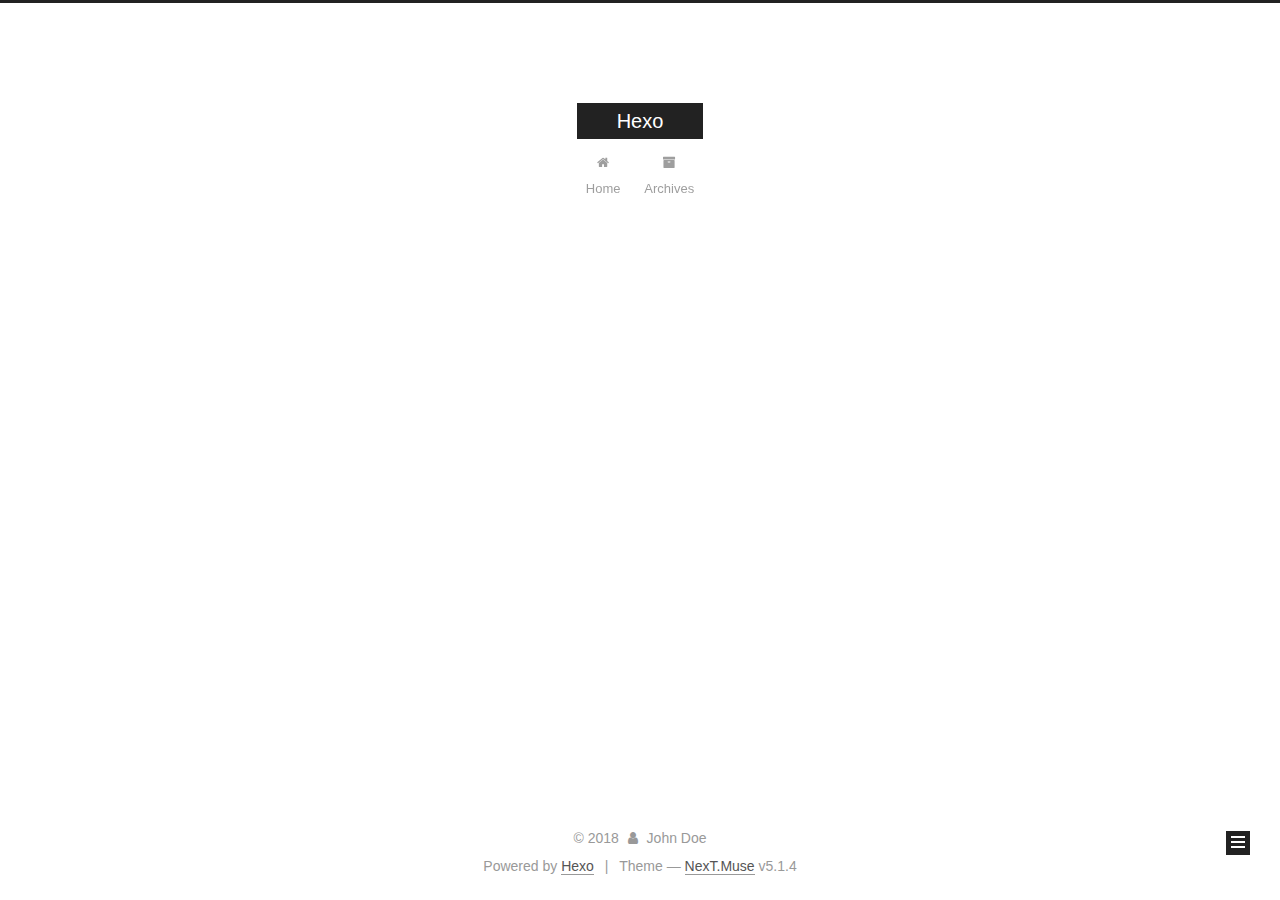
==== archives/index.html @ 1b6c2eb8 "Site updated: 2018-12-03 17:54:01" ====
<!DOCTYPE html>



  


<html class="theme-next muse use-motion" lang="">
<head><meta name="generator" content="Hexo 3.8.0">
  <meta charset="UTF-8">
<meta http-equiv="X-UA-Compatible" content="IE=edge">
<meta name="viewport" content="width=device-width, initial-scale=1, maximum-scale=1">
<meta name="theme-color" content="#222">









<meta http-equiv="Cache-Control" content="no-transform">
<meta http-equiv="Cache-Control" content="no-siteapp">
















  
  
  <link href="/lib/fancybox/source/jquery.fancybox.css?v=2.1.5" rel="stylesheet" type="text/css">







<link href="/lib/font-awesome/css/font-awesome.min.css?v=4.6.2" rel="stylesheet" type="text/css">

<link href="/css/main.css?v=5.1.4" rel="stylesheet" type="text/css">


  <link rel="apple-touch-icon" sizes="180x180" href="/images/apple-touch-icon-next.png?v=5.1.4">


  <link rel="icon" type="image/png" sizes="32x32" href="/images/favicon-32x32-next.png?v=5.1.4">


  <link rel="icon" type="image/png" sizes="16x16" href="/images/favicon-16x16-next.png?v=5.1.4">


  <link rel="mask-icon" href="/images/logo.svg?v=5.1.4" color="#222">





  <meta name="keywords" content="Hexo, NexT">










<meta property="og:type" content="website">
<meta property="og:title" content="Hexo">
<meta property="og:url" content="http://yoursite.com/archives/index.html">
<meta property="og:site_name" content="Hexo">
<meta property="og:locale" content="default">
<meta name="twitter:card" content="summary">
<meta name="twitter:title" content="Hexo">



<script type="text/javascript" id="hexo.configurations">
  var NexT = window.NexT || {};
  var CONFIG = {
    root: '/',
    scheme: 'Muse',
    version: '5.1.4',
    sidebar: {"position":"left","display":"post","offset":12,"b2t":false,"scrollpercent":false,"onmobile":false},
    fancybox: true,
    tabs: true,
    motion: {"enable":true,"async":false,"transition":{"post_block":"fadeIn","post_header":"slideDownIn","post_body":"slideDownIn","coll_header":"slideLeftIn","sidebar":"slideUpIn"}},
    duoshuo: {
      userId: '0',
      author: 'Author'
    },
    algolia: {
      applicationID: '',
      apiKey: '',
      indexName: '',
      hits: {"per_page":10},
      labels: {"input_placeholder":"Search for Posts","hits_empty":"We didn't find any results for the search: ${query}","hits_stats":"${hits} results found in ${time} ms"}
    }
  };
</script>



  <link rel="canonical" href="http://yoursite.com/archives/">





  <title>Archive | Hexo</title>
  








</head>

<body itemscope="" itemtype="http://schema.org/WebPage" lang="default">

  
  
    
  

  <div class="container sidebar-position-left page-archive">
    <div class="headband"></div>

    <header id="header" class="header" itemscope="" itemtype="http://schema.org/WPHeader">
      <div class="header-inner"><div class="site-brand-wrapper">
  <div class="site-meta ">
    

    <div class="custom-logo-site-title">
      <a href="/" class="brand" rel="start">
        <span class="logo-line-before"><i></i></span>
        <span class="site-title">Hexo</span>
        <span class="logo-line-after"><i></i></span>
      </a>
    </div>
      
        <p class="site-subtitle"></p>
      
  </div>

  <div class="site-nav-toggle">
    <button>
      <span class="btn-bar"></span>
      <span class="btn-bar"></span>
      <span class="btn-bar"></span>
    </button>
  </div>
</div>

<nav class="site-nav">
  

  
    <ul id="menu" class="menu">
      
        
        <li class="menu-item menu-item-home">
          <a href="/" rel="section">
            
              <i class="menu-item-icon fa fa-fw fa-home"></i> <br>
            
            Home
          </a>
        </li>
      
        
        <li class="menu-item menu-item-archives">
          <a href="/archives/" rel="section">
            
              <i class="menu-item-icon fa fa-fw fa-archive"></i> <br>
            
            Archives
          </a>
        </li>
      

      
    </ul>
  

  
</nav>



 </div>
    </header>

    <main id="main" class="main">
      <div class="main-inner">
        <div class="content-wrap">
          <div id="content" class="content">
            

  
  
  
  <div class="post-block archive">
    <div id="posts" class="posts-collapse">
      <span class="archive-move-on"></span>

      <span class="archive-page-counter">
        
        
        
          
        
        Um..! 1 post. Keep on posting.
      </span>

      

        
        
        

        
          
          <div class="collection-title">
            <h1 class="archive-year" id="archive-year-2018">2018</h1>
          </div>
        
        

        

  <article class="post post-type-normal" itemscope="" itemtype="http://schema.org/Article">
    <header class="post-header">

      <h2 class="post-title">
        
            <a class="post-title-link" href="/2018/12/03/hello-world/" itemprop="url">
              
                <span itemprop="name">Hello World</span>
              
            </a>
        
      </h2>

      <div class="post-meta">
        <time class="post-time" itemprop="dateCreated" datetime="2018-12-03T17:28:05+08:00" content="2018-12-03">
          12-03
        </time>
      </div>

    </header>
  </article>



      

    </div>
  </div>
  
  
  

  



          </div>
          


          

        </div>
        
          
  
  <div class="sidebar-toggle">
    <div class="sidebar-toggle-line-wrap">
      <span class="sidebar-toggle-line sidebar-toggle-line-first"></span>
      <span class="sidebar-toggle-line sidebar-toggle-line-middle"></span>
      <span class="sidebar-toggle-line sidebar-toggle-line-last"></span>
    </div>
  </div>

  <aside id="sidebar" class="sidebar">
    
    <div class="sidebar-inner">

      

      

      <section class="site-overview-wrap sidebar-panel sidebar-panel-active">
        <div class="site-overview">
          <div class="site-author motion-element" itemprop="author" itemscope="" itemtype="http://schema.org/Person">
            
              <p class="site-author-name" itemprop="name">John Doe</p>
              <p class="site-description motion-element" itemprop="description"></p>
          </div>

          <nav class="site-state motion-element">

            
              <div class="site-state-item site-state-posts">
              
                <a href="/archives/">
              
                  <span class="site-state-item-count">1</span>
                  <span class="site-state-item-name">posts</span>
                </a>
              </div>
            

            

            

          </nav>

          

          

          
          

          
          

          

        </div>
      </section>

      

      

    </div>
  </aside>


        
      </div>
    </main>

    <footer id="footer" class="footer">
      <div class="footer-inner">
        <div class="copyright">&copy; <span itemprop="copyrightYear">2018</span>
  <span class="with-love">
    <i class="fa fa-user"></i>
  </span>
  <span class="author" itemprop="copyrightHolder">John Doe</span>

  
</div>


  <div class="powered-by">Powered by <a class="theme-link" target="_blank" href="https://hexo.io">Hexo</a></div>



  <span class="post-meta-divider">|</span>



  <div class="theme-info">Theme &mdash; <a class="theme-link" target="_blank" href="https://github.com/iissnan/hexo-theme-next">NexT.Muse</a> v5.1.4</div>




        







        
      </div>
    </footer>

    
      <div class="back-to-top">
        <i class="fa fa-arrow-up"></i>
        
      </div>
    

    

  </div>

  

<script type="text/javascript">
  if (Object.prototype.toString.call(window.Promise) !== '[object Function]') {
    window.Promise = null;
  }
</script>









  












  
  
    <script type="text/javascript" src="/lib/jquery/index.js?v=2.1.3"></script>
  

  
  
    <script type="text/javascript" src="/lib/fastclick/lib/fastclick.min.js?v=1.0.6"></script>
  

  
  
    <script type="text/javascript" src="/lib/jquery_lazyload/jquery.lazyload.js?v=1.9.7"></script>
  

  
  
    <script type="text/javascript" src="/lib/velocity/velocity.min.js?v=1.2.1"></script>
  

  
  
    <script type="text/javascript" src="/lib/velocity/velocity.ui.min.js?v=1.2.1"></script>
  

  
  
    <script type="text/javascript" src="/lib/fancybox/source/jquery.fancybox.pack.js?v=2.1.5"></script>
  


  


  <script type="text/javascript" src="/js/src/utils.js?v=5.1.4"></script>

  <script type="text/javascript" src="/js/src/motion.js?v=5.1.4"></script>



  
  

  

  


  <script type="text/javascript" src="/js/src/bootstrap.js?v=5.1.4"></script>



  


  




	





  





  












  





  

  

  

  
  

  

  

  

</body>
</html>
---- css/main.css ----
/* normalize.css v3.0.2 | MIT License | git.io/normalize */
html {
  font-family: sans-serif; /* 1 */
  -ms-text-size-adjust: 100%; /* 2 */
  -webkit-text-size-adjust: 100%; /* 2 */
}
body {
  margin: 0;
}
article,
aside,
details,
figcaption,
figure,
footer,
header,
hgroup,
main,
menu,
nav,
section,
summary {
  display: block;
}
audio,
canvas,
progress,
video {
  display: inline-block; /* 1 */
  vertical-align: baseline; /* 2 */
}
audio:not([controls]) {
  display: none;
  height: 0;
}
[hidden],
template {
  display: none;
}
a {
  background-color: transparent;
}
a:active,
a:hover {
  outline: 0;
}
abbr[title] {
  border-bottom: 1px dotted;
}
b,
strong {
  font-weight: bold;
}
dfn {
  font-style: italic;
}
h1 {
  font-size: 2em;
  margin: 0.67em 0;
}
mark {
  background: #ff0;
  color: #000;
}
small {
  font-size: 80%;
}
sub,
sup {
  font-size: 75%;
  line-height: 0;
  position: relative;
  vertical-align: baseline;
}
sup {
  top: -0.5em;
}
sub {
  bottom: -0.25em;
}
img {
  border: 0;
}
svg:not(:root) {
  overflow: hidden;
}
figure {
  margin: 1em 40px;
}
hr {
  -moz-box-sizing: content-box;
  box-sizing: content-box;
  height: 0;
}
pre {
  overflow: auto;
}
code,
kbd,
pre,
samp {
  font-family: monospace, monospace;
  font-size: 1em;
}
button,
input,
optgroup,
select,
textarea {
  color: inherit; /* 1 */
  font: inherit; /* 2 */
  margin: 0; /* 3 */
}
button {
  overflow: visible;
}
button,
select {
  text-transform: none;
}
button,
html input[type="button"],
input[type="reset"],
input[type="submit"] {
  -webkit-appearance: button; /* 2 */
  cursor: pointer; /* 3 */
}
button[disabled],
html input[disabled] {
  cursor: default;
}
button::-moz-focus-inner,
input::-moz-focus-inner {
  border: 0;
  padding: 0;
}
input {
  line-height: normal;
}
input[type="checkbox"],
input[type="radio"] {
  box-sizing: border-box; /* 1 */
  padding: 0; /* 2 */
}
input[type="number"]::-webkit-inner-spin-button,
input[type="number"]::-webkit-outer-spin-button {
  height: auto;
}
input[type="search"] {
  -webkit-appearance: textfield; /* 1 */
  -moz-box-sizing: content-box;
  -webkit-box-sizing: content-box; /* 2 */
  box-sizing: content-box;
}
input[type="search"]::-webkit-search-cancel-button,
input[type="search"]::-webkit-search-decoration {
  -webkit-appearance: none;
}
fieldset {
  border: 1px solid #c0c0c0;
  margin: 0 2px;
  padding: 0.35em 0.625em 0.75em;
}
legend {
  border: 0; /* 1 */
  padding: 0; /* 2 */
}
textarea {
  overflow: auto;
}
optgroup {
  font-weight: bold;
}
table {
  border-collapse: collapse;
  border-spacing: 0;
}
td,
th {
  padding: 0;
}
::selection {
  background: #262a30;
  color: #fff;
}
body {
  position: relative;
  font-family: 'Lato', "PingFang SC", "Microsoft YaHei", sans-serif;
  font-size: 14px;
  line-height: 2;
  color: #555;
  background: #fff;
}
@media (max-width: 767px) {
  body {
    padding-right: 0 !important;
  }
}
@media (min-width: 768px) and (max-width: 991px) {
  body {
    padding-right: 0 !important;
  }
}
@media (min-width: 1600px) {
  body {
    font-size: 16px;
  }
}
h1,
h2,
h3,
h4,
h5,
h6 {
  margin: 0;
  padding: 0;
  font-weight: bold;
  line-height: 1.5;
  font-family: 'Lato', "PingFang SC", "Microsoft YaHei", sans-serif;
}
h2,
h3,
h4,
h5,
h6 {
  margin: 20px 0 15px;
}
h1 {
  font-size: 22px;
}
@media (max-width: 767px) {
  h1 {
    font-size: 18px;
  }
}
h2 {
  font-size: 20px;
}
@media (max-width: 767px) {
  h2 {
    font-size: 16px;
  }
}
h3 {
  font-size: 18px;
}
@media (max-width: 767px) {
  h3 {
    font-size: 14px;
  }
}
h4 {
  font-size: 16px;
}
@media (max-width: 767px) {
  h4 {
    font-size: 12px;
  }
}
h5 {
  font-size: 14px;
}
@media (max-width: 767px) {
  h5 {
    font-size: 10px;
  }
}
h6 {
  font-size: 12px;
}
@media (max-width: 767px) {
  h6 {
    font-size: 8px;
  }
}
p {
  margin: 0 0 20px 0;
}
a {
  color: #555;
  text-decoration: none;
  outline: none;
  border-bottom: 1px solid #999;
  word-wrap: break-word;
}
a:hover {
  color: #222;
  border-bottom-color: #222;
}
blockquote {
  margin: 0;
  padding: 0;
}
img {
  display: block;
  margin: auto;
  max-width: 100%;
  height: auto;
}
hr {
  margin: 40px 0;
  height: 3px;
  border: none;
  background-color: #ddd;
  background-image: repeating-linear-gradient(-45deg, #fff, #fff 4px, transparent 4px, transparent 8px);
}
blockquote {
  padding: 0 15px;
  color: #666;
  border-left: 4px solid #ddd;
}
blockquote cite::before {
  content: "-";
  padding: 0 5px;
}
dt {
  font-weight: 700;
}
dd {
  margin: 0;
  padding: 0;
}
kbd {
  border: 1px solid #ccc;
  border-radius: 0.2em;
  box-shadow: 0.1em 0.1em 0.2em rgba(0,0,0,0.1);
  background-color: #f9f9f9;
  font-family: inherit;
  background-image: -webkit-linear-gradient(top, #eee, #fff, #eee);
  padding: 0.1em 0.3em;
  white-space: nowrap;
}
.text-left {
  text-align: left;
}
.text-center {
  text-align: center;
}
.text-right {
  text-align: right;
}
.text-justify {
  text-align: justify;
}
.text-nowrap {
  white-space: nowrap;
}
.text-lowercase {
  text-transform: lowercase;
}
.text-uppercase {
  text-transform: uppercase;
}
.text-capitalize {
  text-transform: capitalize;
}
.center-block {
  display: block;
  margin-left: auto;
  margin-right: auto;
}
.clearfix:before,
.clearfix:after {
  content: " ";
  display: table;
}
.clearfix:after {
  clear: both;
}
.pullquote {
  width: 45%;
}
.pullquote.left {
  float: left;
  margin-left: 5px;
  margin-right: 10px;
}
.pullquote.right {
  float: right;
  margin-left: 10px;
  margin-right: 5px;
}
.affix.affix.affix {
  position: fixed;
}
.translation {
  margin-top: -20px;
  font-size: 14px;
  color: #999;
}
.scrollbar-measure {
  width: 100px;
  height: 100px;
  overflow: scroll;
  position: absolute;
  top: -9999px;
}
.use-motion .motion-element {
  opacity: 0;
}
table {
  margin: 20px 0;
  width: 100%;
  border-collapse: collapse;
  border-spacing: 0;
  border: 1px solid #ddd;
  font-size: 14px;
  table-layout: fixed;
  word-wrap: break-all;
}
table>tbody>tr:nth-of-type(odd) {
  background-color: #f9f9f9;
}
table>tbody>tr:hover {
  background-color: #f5f5f5;
}
caption,
th,
td {
  padding: 8px;
  text-align: left;
  vertical-align: middle;
  font-weight: normal;
}
th,
td {
  border-bottom: 3px solid #ddd;
  border-right: 1px solid #eee;
}
th {
  padding-bottom: 10px;
  font-weight: 700;
}
td {
  border-bottom-width: 1px;
}
html,
body {
  height: 100%;
}
.container {
  position: relative;
  min-height: 100%;
}
.header-inner {
  margin: 0 auto;
  padding: 100px 0 70px;
  width: 700px;
}
@media (min-width: 1600px) {
  .container .header-inner {
    width: 900px;
  }
}
.main {
  padding-bottom: 150px;
}
.main-inner {
  margin: 0 auto;
  width: 700px;
}
@media (min-width: 1600px) {
  .container .main-inner {
    width: 900px;
  }
}
.footer {
  position: absolute;
  left: 0;
  bottom: 0;
  width: 100%;
  min-height: 50px;
}
.footer-inner {
  box-sizing: border-box;
  margin: 20px auto;
  width: 700px;
}
@media (min-width: 1600px) {
  .container .footer-inner {
    width: 900px;
  }
}
pre,
.highlight {
  overflow: auto;
  margin: 20px 0;
  padding: 0;
  font-size: 13px;
  color: #4d4d4c;
  background: #f7f7f7;
  line-height: 1.6;
}
pre,
code {
  font-family: consolas, Menlo, "PingFang SC", "Microsoft YaHei", monospace;
}
code {
  padding: 2px 4px;
  word-wrap: break-word;
  color: #555;
  background: #eee;
  border-radius: 3px;
  font-size: 13px;
}
pre {
  padding: 10px;
}
pre code {
  padding: 0;
  color: #4d4d4c;
  background: none;
  text-shadow: none;
}
.highlight {
  border-radius: 1px;
}
.highlight pre {
  border: none;
  margin: 0;
  padding: 10px 0;
}
.highlight table {
  margin: 0;
  width: auto;
  border: none;
}
.highlight td {
  border: none;
  padding: 0;
}
.highlight figcaption {
  font-size: 1em;
  color: #4d4d4c;
  line-height: 1em;
  margin-bottom: 1em;
}
.highlight figcaption:before,
.highlight figcaption:after {
  content: " ";
  display: table;
}
.highlight figcaption:after {
  clear: both;
}
.highlight figcaption a {
  float: right;
  color: #4d4d4c;
}
.highlight figcaption a:hover {
  border-bottom-color: #4d4d4c;
}
.highlight .gutter pre {
  padding-left: 10px;
  padding-right: 10px;
  color: #869194;
  text-align: right;
  background-color: #eff2f3;
}
.highlight .code pre {
  width: 100%;
  padding-left: 10px;
  padding-right: 10px;
  background-color: #f7f7f7;
}
.highlight .line {
  height: 20px;
}
.gutter {
  -webkit-user-select: none;
  -moz-user-select: none;
  -ms-user-select: none;
  user-select: none;
}
.gist table {
  width: auto;
}
.gist table td {
  border: none;
}
pre .deletion {
  background: #fdd;
}
pre .addition {
  background: #dfd;
}
pre .meta {
  color: #8959a8;
}
pre .comment {
  color: #8e908c;
}
pre .variable,
pre .attribute,
pre .tag,
pre .regexp,
pre .ruby .constant,
pre .xml .tag .title,
pre .xml .pi,
pre .xml .doctype,
pre .html .doctype,
pre .css .id,
pre .css .class,
pre .css .pseudo {
  color: #c82829;
}
pre .number,
pre .preprocessor,
pre .built_in,
pre .literal,
pre .params,
pre .constant,
pre .command {
  color: #f5871f;
}
pre .ruby .class .title,
pre .css .rules .attribute,
pre .string,
pre .value,
pre .inheritance,
pre .header,
pre .ruby .symbol,
pre .xml .cdata,
pre .special,
pre .number,
pre .formula {
  color: #718c00;
}
pre .title,
pre .css .hexcolor {
  color: #3e999f;
}
pre .function,
pre .python .decorator,
pre .python .title,
pre .ruby .function .title,
pre .ruby .title .keyword,
pre .perl .sub,
pre .javascript .title,
pre .coffeescript .title {
  color: #4271ae;
}
pre .keyword,
pre .javascript .function {
  color: #8959a8;
}
.full-image.full-image.full-image.full-image {
  border: none;
  max-width: 100%;
  width: auto;
  margin: 20px auto 25px;
}
@media (min-width: 992px) {
  .full-image.full-image.full-image.full-image {
    max-width: none;
    width: 110%;
    margin: 25px -5%;
  }
}
.blockquote-center,
.page-home .post-type-quote blockquote,
.page-post-detail .post-type-quote blockquote {
  position: relative;
  margin: 40px 0;
  padding: 0;
  border-left: none;
  text-align: center;
}
.blockquote-center::before,
.page-home .post-type-quote blockquote::before,
.page-post-detail .post-type-quote blockquote::before,
.blockquote-center::after,
.page-home .post-type-quote blockquote::after,
.page-post-detail .post-type-quote blockquote::after {
  position: absolute;
  content: ' ';
  display: block;
  width: 100%;
  height: 24px;
  opacity: 0.2;
  background-repeat: no-repeat;
  background-position: 0 -6px;
  background-size: 22px 22px;
}
.blockquote-center::before,
.page-home .post-type-quote blockquote::before,
.page-post-detail .post-type-quote blockquote::before {
  top: -20px;
  background-image: url("../images/quote-l.svg");
  border-top: 1px solid #ccc;
}
.blockquote-center::after,
.page-home .post-type-quote blockquote::after,
.page-post-detail .post-type-quote blockquote::after {
  bottom: -20px;
  background-image: url("../images/quote-r.svg");
  border-bottom: 1px solid #ccc;
  background-position: 100% 8px;
}
.blockquote-center p,
.page-home .post-type-quote blockquote p,
.page-post-detail .post-type-quote blockquote p,
.blockquote-center div,
.page-home .post-type-quote blockquote div,
.page-post-detail .post-type-quote blockquote div {
  text-align: center;
}
.post .post-body .group-picture img {
  box-sizing: border-box;
  padding: 0 3px;
  border: none;
}
.post .group-picture-row {
  overflow: hidden;
  margin-top: 6px;
}
.post .group-picture-row:first-child {
  margin-top: 0;
}
.post .group-picture-column {
  float: left;
}
.page-post-detail .post-body .group-picture-column {
  float: none;
  margin-top: 10px;
  width: auto !important;
}
.page-post-detail .post-body .group-picture-column img {
  margin: 0 auto;
}
.page-archive .group-picture-container {
  overflow: hidden;
}
.page-archive .group-picture-row {
  float: left;
}
.page-archive .group-picture-row:first-child {
  margin-top: 6px;
}
.page-archive .group-picture-column {
  max-width: 150px;
  max-height: 150px;
}
.post-body .note {
  position: relative;
  padding: 15px;
  margin-bottom: 20px;
  border: 1px solid #eee;
  border-left-width: 5px;
  border-radius: 3px;
}
.post-body .note h2,
.post-body .note h3,
.post-body .note h4,
.post-body .note h5,
.post-body .note h6 {
  margin-top: 0;
  margin-bottom: 0;
  border-bottom: initial;
  padding-top: 0 !important;
}
.post-body .note p:first-child,
.post-body .note ul:first-child,
.post-body .note ol:first-child,
.post-body .note table:first-child,
.post-body .note pre:first-child,
.post-body .note blockquote:first-child {
  margin-top: 0;
}
.post-body .note p:last-child,
.post-body .note ul:last-child,
.post-body .note ol:last-child,
.post-body .note table:last-child,
.post-body .note pre:last-child,
.post-body .note blockquote:last-child {
  margin-bottom: 0;
}
.post-body .note.default {
  border-left-color: #777;
}
.post-body .note.default h2,
.post-body .note.default h3,
.post-body .note.default h4,
.post-body .note.default h5,
.post-body .note.default h6 {
  color: #777;
}
.post-body .note.primary {
  border-left-color: #6f42c1;
}
.post-body .note.primary h2,
.post-body .note.primary h3,
.post-body .note.primary h4,
.post-body .note.primary h5,
.post-body .note.primary h6 {
  color: #6f42c1;
}
.post-body .note.info {
  border-left-color: #428bca;
}
.post-body .note.info h2,
.post-body .note.info h3,
.post-body .note.info h4,
.post-body .note.info h5,
.post-body .note.info h6 {
  color: #428bca;
}
.post-body .note.success {
  border-left-color: #5cb85c;
}
.post-body .note.success h2,
.post-body .note.success h3,
.post-body .note.success h4,
.post-body .note.success h5,
.post-body .note.success h6 {
  color: #5cb85c;
}
.post-body .note.warning {
  border-left-color: #f0ad4e;
}
.post-body .note.warning h2,
.post-body .note.warning h3,
.post-body .note.warning h4,
.post-body .note.warning h5,
.post-body .note.warning h6 {
  color: #f0ad4e;
}
.post-body .note.danger {
  border-left-color: #d9534f;
}
.post-body .note.danger h2,
.post-body .note.danger h3,
.post-body .note.danger h4,
.post-body .note.danger h5,
.post-body .note.danger h6 {
  color: #d9534f;
}
.post-body .label {
  display: inline;
  padding: 0 2px;
  white-space: nowrap;
}
.post-body .label.default {
  background-color: #f0f0f0;
}
.post-body .label.primary {
  background-color: #efe6f7;
}
.post-body .label.info {
  background-color: #e5f2f8;
}
.post-body .label.success {
  background-color: #e7f4e9;
}
.post-body .label.warning {
  background-color: #fcf6e1;
}
.post-body .label.danger {
  background-color: #fae8eb;
}
.post-body .tabs {
  position: relative;
  display: block;
  margin-bottom: 20px;
  padding-top: 10px;
}
.post-body .tabs ul.nav-tabs {
  margin: 0;
  padding: 0;
  display: flex;
  margin-bottom: -1px;
}
@media (max-width: 413px) {
  .post-body .tabs ul.nav-tabs {
    display: block;
    margin-bottom: 5px;
  }
}
.post-body .tabs ul.nav-tabs li.tab {
  list-style-type: none !important;
  margin: 0 0.25em 0 0;
  border-top: 3px solid transparent;
  border-left: 1px solid transparent;
  border-right: 1px solid transparent;
}
@media (max-width: 413px) {
  .post-body .tabs ul.nav-tabs li.tab {
    margin: initial;
    border-top: 1px solid transparent;
    border-left: 3px solid transparent;
    border-right: 1px solid transparent;
    border-bottom: 1px solid transparent;
  }
}
.post-body .tabs ul.nav-tabs li.tab a {
  outline: 0;
  border-bottom: initial;
  display: block;
  line-height: 1.8em;
  padding: 0.25em 0.75em;
  transition-duration: 0.2s;
  transition-timing-function: ease-out;
  transition-delay: 0s;
}
.post-body .tabs ul.nav-tabs li.tab a i {
  width: 1.285714285714286em;
}
.post-body .tabs ul.nav-tabs li.tab.active {
  border-top: 3px solid #fc6423;
  border-left: 1px solid #ddd;
  border-right: 1px solid #ddd;
  background-color: #fff;
}
@media (max-width: 413px) {
  .post-body .tabs ul.nav-tabs li.tab.active {
    border-top: 1px solid #ddd;
    border-left: 3px solid #fc6423;
    border-right: 1px solid #ddd;
    border-bottom: 1px solid #ddd;
  }
}
.post-body .tabs ul.nav-tabs li.tab.active a {
  cursor: default;
  color: #555;
}
.post-body .tabs .tab-content {
  background-color: #fff;
}
.post-body .tabs .tab-content .tab-pane {
  border: 1px solid #ddd;
  padding: 20px 20px 0 20px;
}
.post-body .tabs .tab-content .tab-pane:not(.active) {
  display: none !important;
}
.post-body .tabs .tab-content .tab-pane.active {
  display: block !important;
}
.btn {
  display: inline-block;
  padding: 0 20px;
  font-size: 14px;
  color: #fff;
  background: #222;
  border: 2px solid #222;
  text-decoration: none;
  border-radius: 0;
  transition-property: background-color;
  transition-duration: 0.2s;
  transition-timing-function: ease-in-out;
  transition-delay: 0s;
  line-height: 2;
}
.btn:hover {
  border-color: #222;
  color: #222;
  background: #fff;
}
.btn +.btn {
  margin: 0 0 8px 8px;
}
.btn .fa-fw {
  width: 1.285714285714286em;
  text-align: left;
}
.btn-bar {
  display: block;
  width: 22px;
  height: 2px;
  background: #555;
  border-radius: 1px;
}
.btn-bar+.btn-bar {
  margin-top: 4px;
}
.pagination {
  margin: 120px 0 40px;
  text-align: center;
  border-top: 1px solid #eee;
}
.page-number-basic,
.pagination .prev,
.pagination .next,
.pagination .page-number,
.pagination .space {
  display: inline-block;
  position: relative;
  top: -1px;
  margin: 0 10px;
  padding: 0 11px;
}
@media (max-width: 767px) {
  .page-number-basic,
  .pagination .prev,
  .pagination .next,
  .pagination .page-number,
  .pagination .space {
    margin: 0 5px;
  }
}
.pagination .prev,
.pagination .next,
.pagination .page-number {
  border-bottom: 0;
  border-top: 1px solid #eee;
  transition-property: border-color;
  transition-duration: 0.2s;
  transition-timing-function: ease-in-out;
  transition-delay: 0s;
}
.pagination .prev:hover,
.pagination .next:hover,
.pagination .page-number:hover {
  border-top-color: #222;
}
.pagination .space {
  padding: 0;
  margin: 0;
}
.pagination .prev {
  margin-left: 0;
}
.pagination .next {
  margin-right: 0;
}
.pagination .page-number.current {
  color: #fff;
  background: #ccc;
  border-top-color: #ccc;
}
@media (max-width: 767px) {
  .pagination {
    border-top: none;
  }
  .pagination .prev,
  .pagination .next,
  .pagination .page-number {
    margin-bottom: 10px;
    border-top: 0;
    border-bottom: 1px solid #eee;
    padding: 0 10px;
  }
  .pagination .prev:hover,
  .pagination .next:hover,
  .pagination .page-number:hover {
    border-bottom-color: #222;
  }
}
.comments {
  margin: 60px 20px 0;
}
.tag-cloud {
  text-align: center;
}
.tag-cloud a {
  display: inline-block;
  margin: 10px;
}
.back-to-top {
  box-sizing: border-box;
  position: fixed;
  bottom: -100px;
  right: 30px;
  z-index: 1050;
  padding: 0 6px;
  width: 24px;
  background: #222;
  font-size: 12px;
  opacity: 1;
  color: #fff;
  cursor: pointer;
  text-align: center;
  -webkit-transform: translateZ(0);
  transition-property: bottom;
  transition-duration: 0.2s;
  transition-timing-function: ease-in-out;
  transition-delay: 0s;
}
@media (min-width: 768px) and (max-width: 991px) {
  .back-to-top {
    display: none !important;
  }
}
@media (max-width: 767px) {
  .back-to-top {
    display: none !important;
  }
}
.back-to-top.back-to-top-on {
  bottom: 19px;
}
.header {
  background: transparent;
}
.header-inner {
  position: relative;
}
.headband {
  height: 3px;
  background: #222;
}
.site-meta {
  margin: 0;
  text-align: center;
}
@media (max-width: 767px) {
  .site-meta {
    text-align: center;
  }
}
.brand {
  position: relative;
  display: inline-block;
  padding: 0 40px;
  color: #fff;
  background: #222;
  border-bottom: none;
}
.brand:hover {
  color: #fff;
}
.logo {
  display: inline-block;
  margin-right: 5px;
  line-height: 36px;
  vertical-align: top;
}
.site-title {
  display: inline-block;
  vertical-align: top;
  line-height: 36px;
  font-size: 20px;
  font-weight: normal;
  font-family: 'Lato', "PingFang SC", "Microsoft YaHei", sans-serif;
}
.site-subtitle {
  margin-top: 10px;
  font-size: 13px;
  color: #999;
}
.use-motion .brand {
  opacity: 0;
}
.use-motion .logo,
.use-motion .site-title,
.use-motion .site-subtitle {
  opacity: 0;
  position: relative;
  top: -10px;
}
.site-nav-toggle {
  display: none;
  position: absolute;
  top: 10px;
  left: 10px;
}
@media (max-width: 767px) {
  .site-nav-toggle {
    display: block;
  }
}
.site-nav-toggle button {
  margin-top: 2px;
  padding: 9px 10px;
  background: transparent;
  border: none;
}
@media (max-width: 767px) {
  .site-nav {
    display: none;
    margin: 0 -10px;
    padding: 0 10px;
    clear: both;
    border-top: 1px solid #ddd;
  }
}
@media (min-width: 768px) and (max-width: 991px) {
  .site-nav {
    display: block !important;
  }
}
@media (min-width: 992px) {
  .site-nav {
    display: block !important;
  }
}
.menu {
  margin-top: 20px;
  padding-left: 0;
  text-align: center;
}
.menu .menu-item {
  display: inline-block;
  margin: 0 10px;
  list-style: none;
}
@media screen and (max-width: 767px) {
  .menu .menu-item {
    margin-top: 10px;
  }
}
.menu .menu-item a {
  display: block;
  font-size: 13px;
  line-height: inherit;
  border-bottom: 1px solid transparent;
  transition-property: border-color;
  transition-duration: 0.2s;
  transition-timing-function: ease-in-out;
  transition-delay: 0s;
}
.menu .menu-item a:hover {
  border-bottom-color: #222;
}
.menu .menu-item .fa {
  margin-right: 5px;
}
.use-motion .menu-item {
  opacity: 0;
}
.post-body {
  font-family: 'Lato', "PingFang SC", "Microsoft YaHei", sans-serif;
}
@media (max-width: 767px) {
  .post-body {
    word-break: break-word;
  }
}
.post-body .fancybox img {
  display: block !important;
  margin: 0 auto;
  cursor: pointer;
  cursor: zoom-in;
  cursor: -webkit-zoom-in;
}
.post-body .image-caption,
.post-body .figure .caption {
  margin: -20px auto 15px;
  text-align: center;
  font-size: 14px;
  color: #999;
  font-weight: bold;
  line-height: 1;
}
.post-sticky-flag {
  display: inline-block;
  font-size: 16px;
  -ms-transform: rotate(30deg);
  -webkit-transform: rotate(30deg);
  -moz-transform: rotate(30deg);
  -ms-transform: rotate(30deg);
  -o-transform: rotate(30deg);
  transform: rotate(30deg);
}
.use-motion .post-block,
.use-motion .pagination,
.use-motion .comments {
  opacity: 0;
}
.use-motion .post-header {
  opacity: 0;
}
.use-motion .post-body {
  opacity: 0;
}
.use-motion .collection-title {
  opacity: 0;
}
.posts-expand {
  padding-top: 40px;
}
@media (max-width: 767px) {
  .posts-expand {
    margin: 0 20px;
  }
  .post-body pre .gutter pre {
    padding-right: 10px;
  }
  .post-body .highlight {
    margin-left: 0px;
    margin-right: 0px;
    padding: 0;
  }
  .post-body .highlight .gutter pre {
    padding-right: 10px;
  }
}
@media (min-width: 992px) {
  .posts-expand .post-body {
    text-align: justify;
  }
}
.posts-expand .post-body h2,
.posts-expand .post-body h3,
.posts-expand .post-body h4,
.posts-expand .post-body h5,
.posts-expand .post-body h6 {
  padding-top: 10px;
}
.posts-expand .post-body h2 .header-anchor,
.posts-expand .post-body h3 .header-anchor,
.posts-expand .post-body h4 .header-anchor,
.posts-expand .post-body h5 .header-anchor,
.posts-expand .post-body h6 .header-anchor {
  float: right;
  margin-left: 10px;
  color: #ccc;
  border-bottom-style: none;
  visibility: hidden;
}
.posts-expand .post-body h2 .header-anchor:hover,
.posts-expand .post-body h3 .header-anchor:hover,
.posts-expand .post-body h4 .header-anchor:hover,
.posts-expand .post-body h5 .header-anchor:hover,
.posts-expand .post-body h6 .header-anchor:hover {
  color: inherit;
}
.posts-expand .post-body h2:hover .header-anchor,
.posts-expand .post-body h3:hover .header-anchor,
.posts-expand .post-body h4:hover .header-anchor,
.posts-expand .post-body h5:hover .header-anchor,
.posts-expand .post-body h6:hover .header-anchor {
  visibility: visible;
}
.posts-expand .post-body ul li {
  list-style: circle;
}
.posts-expand .post-body img {
  box-sizing: border-box;
  margin: auto;
  padding: 3px;
  border: 1px solid #ddd;
}
.posts-expand .post-body .fancybox img {
  margin: 0 auto 25px;
}
@media (max-width: 767px) {
  .posts-collapse {
    margin: 0 20px;
  }
  .posts-collapse .post-title,
  .posts-collapse .post-meta {
    display: block;
    width: auto;
    text-align: left;
  }
}
.posts-collapse {
  position: relative;
  z-index: 1010;
  margin-left: 55px;
}
.posts-collapse::after {
  content: " ";
  position: absolute;
  top: 20px;
  left: 0;
  margin-left: -2px;
  width: 4px;
  height: 100%;
  background: #f5f5f5;
  z-index: -1;
}
@media (max-width: 767px) {
  .posts-collapse {
    margin: 0 20px;
  }
}
.posts-collapse .collection-title {
  position: relative;
  margin: 60px 0;
}
.posts-collapse .collection-title h1,
.posts-collapse .collection-title h2 {
  margin-left: 20px;
}
.posts-collapse .collection-title small {
  color: #bbb;
  margin-left: 5px;
}
.posts-collapse .collection-title::before {
  content: " ";
  position: absolute;
  left: 0;
  top: 50%;
  margin-left: -4px;
  margin-top: -4px;
  width: 8px;
  height: 8px;
  background: #bbb;
  border-radius: 50%;
}
.posts-collapse .post {
  margin: 30px 0;
}
.posts-collapse .post-header {
  position: relative;
  transition-duration: 0.2s;
  transition-timing-function: ease-in-out;
  transition-delay: 0s;
  transition-property: border;
  border-bottom: 1px dashed #ccc;
}
.posts-collapse .post-header::before {
  content: " ";
  position: absolute;
  left: 0;
  top: 12px;
  width: 6px;
  height: 6px;
  margin-left: -4px;
  background: #bbb;
  border-radius: 50%;
  border: 1px solid #fff;
  transition-duration: 0.2s;
  transition-timing-function: ease-in-out;
  transition-delay: 0s;
  transition-property: background;
}
.posts-collapse .post-header:hover {
  border-bottom-color: #666;
}
.posts-collapse .post-header:hover::before {
  background: #222;
}
.posts-collapse .post-meta {
  position: absolute;
  font-size: 12px;
  left: 20px;
  top: 5px;
}
.posts-collapse .post-comments-count {
  display: none;
}
.posts-collapse .post-title {
  margin-left: 60px;
  font-size: 16px;
  font-weight: normal;
  line-height: inherit;
}
.posts-collapse .post-title::after {
  margin-left: 3px;
  opacity: 0.6;
}
.posts-collapse .post-title a {
  color: #666;
  border-bottom: none;
}
.page-home .post-type-quote .post-header,
.page-post-detail .post-type-quote .post-header,
.page-home .post-type-quote .post-tags,
.page-post-detail .post-type-quote .post-tags {
  display: none;
}
.posts-expand .post-title {
  text-align: center;
  word-break: break-word;
  font-weight: 400;
}
.posts-expand .post-title-link {
  display: inline-block;
  position: relative;
  color: #555;
  border-bottom: none;
  line-height: 1.2;
  vertical-align: top;
}
.posts-expand .post-title-link::before {
  content: "";
  position: absolute;
  width: 100%;
  height: 2px;
  bottom: 0;
  left: 0;
  background-color: #000;
  visibility: hidden;
  -webkit-transform: scaleX(0);
  -moz-transform: scaleX(0);
  -ms-transform: scaleX(0);
  -o-transform: scaleX(0);
  transform: scaleX(0);
  transition-duration: 0.2s;
  transition-timing-function: ease-in-out;
  transition-delay: 0s;
}
.posts-expand .post-title-link:hover::before {
  visibility: visible;
  -webkit-transform: scaleX(1);
  -moz-transform: scaleX(1);
  -ms-transform: scaleX(1);
  -o-transform: scaleX(1);
  transform: scaleX(1);
}
.posts-expand .post-title-link .fa {
  font-size: 16px;
}
.posts-expand .post-meta {
  margin: 3px 0 60px 0;
  color: #999;
  font-family: 'Lato', "PingFang SC", "Microsoft YaHei", sans-serif;
  font-size: 12px;
  text-align: center;
}
.posts-expand .post-meta .post-category-list {
  display: inline-block;
  margin: 0;
  padding: 3px;
}
.posts-expand .post-meta .post-category-list-link {
  color: #999;
}
.posts-expand .post-meta .post-description {
  font-size: 14px;
  margin-top: 2px;
}
.post-meta-divider {
  margin: 0 0.5em;
}
.post-meta-item-icon {
  margin-right: 3px;
}
@media (min-width: 768px) and (max-width: 991px) {
  .post-meta-item-icon {
    display: inline-block;
  }
}
@media (max-width: 767px) {
  .post-meta-item-icon {
    display: inline-block;
  }
}
@media (min-width: 768px) and (max-width: 991px) {
  .post-meta-item-text {
    display: none;
  }
}
@media (max-width: 767px) {
  .post-meta-item-text {
    display: none;
  }
}
@media (max-width: 767px) {
  .posts-expand .post-comments-count {
    display: none;
  }
}
.post-button {
  margin-top: 40px;
}
.posts-expand .post-tags {
  margin-top: 40px;
  text-align: center;
}
.posts-expand .post-tags a {
  display: inline-block;
  margin-right: 10px;
  font-size: 13px;
}
.post-nav {
  display: table;
  margin-top: 15px;
  width: 100%;
  border-top: 1px solid #eee;
}
.post-nav-divider {
  display: table-cell;
  width: 10%;
}
.post-nav-item {
  display: table-cell;
  padding: 10px 0 0 0;
  width: 45%;
  vertical-align: top;
}
.post-nav-item a {
  position: relative;
  display: block;
  line-height: 25px;
  font-size: 14px;
  color: #555;
  border-bottom: none;
}
.post-nav-item a:hover {
  color: #222;
  border-bottom: none;
}
.post-nav-item a:active {
  top: 2px;
}
.post-nav-item .fa {
  position: absolute;
  top: 8px;
  left: 0;
  font-size: 12px;
}
.post-nav-next a {
  padding-left: 15px;
}
.post-nav-prev {
  text-align: right;
}
.post-nav-prev a {
  padding-right: 15px;
}
.post-nav-prev .fa {
  right: 0;
  left: auto;
}
.posts-expand .post-eof {
  display: block;
  margin: 80px auto 60px;
  width: 8%;
  height: 1px;
  background: #ccc;
  text-align: center;
}
.post:last-child .post-eof.post-eof.post-eof {
  display: none;
}
.post-gallery {
  display: table;
  table-layout: fixed;
  width: 100%;
  border-collapse: separate;
}
.post-gallery-row {
  display: table-row;
}
.post-gallery .post-gallery-img {
  display: table-cell;
  text-align: center;
  vertical-align: middle;
  border: none;
}
.post-gallery .post-gallery-img img {
  max-width: 100%;
  max-height: 100%;
  border: none;
}
.fancybox-close,
.fancybox-close:hover {
  border: none;
}
.rtl.post-body p,
.rtl.post-body a,
.rtl.post-body h1,
.rtl.post-body h2,
.rtl.post-body h3,
.rtl.post-body h4,
.rtl.post-body h5,
.rtl.post-body h6,
.rtl.post-body li,
.rtl.post-body ul,
.rtl.post-body ol {
  direction: rtl;
  font-family: UKIJ Ekran;
}
.rtl.post-title {
  font-family: UKIJ Ekran;
}
.sidebar {
  position: fixed;
  right: 0;
  top: 0;
  bottom: 0;
  width: 0;
  z-index: 1040;
  box-shadow: inset 0 2px 6px #000;
  background: #222;
  -webkit-transform: translateZ(0);
}
.sidebar a {
  color: #999;
  border-bottom-color: #555;
}
.sidebar a:hover {
  color: #eee;
}
@media (min-width: 768px) and (max-width: 991px) {
  .sidebar {
    display: none !important;
  }
}
@media (max-width: 767px) {
  .sidebar {
    display: none !important;
  }
}
.sidebar-inner {
  position: relative;
  padding: 20px 10px;
  color: #999;
  text-align: center;
}
.site-overview-wrap {
  overflow: hidden;
}
.site-overview {
  overflow-y: auto;
  overflow-x: hidden;
}
.sidebar-toggle {
  position: fixed;
  right: 30px;
  bottom: 45px;
  width: 14px;
  height: 14px;
  padding: 5px;
  background: #222;
  line-height: 0;
  z-index: 1050;
  cursor: pointer;
  -webkit-transform: translateZ(0);
}
@media (min-width: 768px) and (max-width: 991px) {
  .sidebar-toggle {
    display: none !important;
  }
}
@media (max-width: 767px) {
  .sidebar-toggle {
    display: none !important;
  }
}
.sidebar-toggle-line {
  position: relative;
  display: inline-block;
  vertical-align: top;
  height: 2px;
  width: 100%;
  background: #fff;
  margin-top: 3px;
}
.sidebar-toggle-line:first-child {
  margin-top: 0;
}
.site-author-image {
  display: block;
  margin: 0 auto;
  padding: 2px;
  max-width: 96px;
  height: auto;
  border: 2px solid #333;
}
.site-author-name {
  margin: 5px 0 0;
  text-align: center;
  color: #f5f5f5;
  font-weight: normal;
}
.site-description {
  margin-top: 5px;
  text-align: center;
  font-size: 14px;
  color: #999;
}
.site-state {
  overflow: hidden;
  line-height: 1.4;
  white-space: nowrap;
  text-align: center;
}
.site-state-item {
  display: inline-block;
  padding: 0 15px;
  border-left: 1px solid #333;
}
.site-state-item:first-child {
  border-left: none;
}
.site-state-item a {
  border-bottom: none;
}
.site-state-item-count {
  display: block;
  text-align: center;
  color: inherit;
  font-weight: 600;
  font-size: 18px;
}
.site-state-item-name {
  font-size: 13px;
  color: inherit;
}
.feed-link {
  margin-top: 20px;
}
.feed-link a {
  display: inline-block;
  padding: 0 15px;
  color: #fc6423;
  border: 1px solid #fc6423;
  border-radius: 4px;
}
.feed-link a i {
  color: #fc6423;
  font-size: 14px;
}
.feed-link a:hover {
  color: #fff;
  background: #fc6423;
}
.feed-link a:hover i {
  color: #fff;
}
.links-of-author {
  margin-top: 20px;
}
.links-of-author a {
  display: inline-block;
  vertical-align: middle;
  margin-right: 10px;
  margin-bottom: 10px;
  border-bottom-color: #555;
  font-size: 13px;
}
.links-of-author a:before {
  display: inline-block;
  vertical-align: middle;
  margin-right: 3px;
  content: " ";
  width: 4px;
  height: 4px;
  border-radius: 50%;
  background: #6317d1;
}
.links-of-blogroll {
  font-size: 13px;
}
.links-of-blogroll-title {
  margin-top: 20px;
  font-size: 14px;
  font-weight: 600;
}
.links-of-blogroll-list {
  margin: 0;
  padding: 0;
  list-style: none;
}
.links-of-blogroll-item {
  padding: 2px 10px;
}
.links-of-blogroll-item a {
  max-width: 280px;
  box-sizing: border-box;
  display: inline-block;
  overflow: hidden;
  white-space: nowrap;
  text-overflow: ellipsis;
}
.sidebar-nav {
  margin: 0 0 20px;
  padding-left: 0;
}
.sidebar-nav li {
  display: inline-block;
  cursor: pointer;
  border-bottom: 1px solid transparent;
  font-size: 14px;
  color: #555;
}
.sidebar-nav li:hover {
  color: #f5f5f5;
}
.page-post-detail .sidebar-nav-toc {
  padding: 0 5px;
}
.page-post-detail .sidebar-nav-overview {
  margin-left: 10px;
}
.sidebar-nav .sidebar-nav-active {
  color: #87daff;
  border-bottom-color: #87daff;
}
.sidebar-nav .sidebar-nav-active:hover {
  color: #87daff;
}
.sidebar-panel {
  display: none;
}
.sidebar-panel-active {
  display: block;
}
.post-toc-empty {
  font-size: 14px;
  color: #666;
}
.post-toc-wrap {
  overflow: hidden;
}
.post-toc {
  overflow: auto;
}
.post-toc ol {
  margin: 0;
  padding: 0 2px 5px 10px;
  text-align: left;
  list-style: none;
  font-size: 14px;
}
.post-toc ol > ol {
  padding-left: 0;
}
.post-toc ol a {
  transition-duration: 0.2s;
  transition-timing-function: ease-in-out;
  transition-delay: 0s;
  transition-property: all;
  color: #999;
  border-bottom-color: #555;
}
.post-toc ol a:hover {
  color: #ccc;
  border-bottom-color: #ccc;
}
.post-toc .nav-item {
  overflow: hidden;
  text-overflow: ellipsis;
  text-align: justify;
  white-space: nowrap;
  line-height: 1.8;
}
.post-toc .nav .nav-child {
  display: none;
}
.post-toc .nav .active > .nav-child {
  display: block;
}
.post-toc .nav .active-current > .nav-child {
  display: block;
}
.post-toc .nav .active-current > .nav-child > .nav-item {
  display: block;
}
.post-toc .nav .active > a {
  color: #87daff;
  border-bottom-color: #87daff;
}
.post-toc .nav .active-current > a {
  color: #87daff;
}
.post-toc .nav .active-current > a:hover {
  color: #87daff;
}
.footer {
  font-size: 14px;
  color: #999;
}
.footer img {
  border: none;
}
.footer-inner {
  text-align: center;
}
.with-love {
  display: inline-block;
  margin: 0 5px;
}
.powered-by,
.theme-info {
  display: inline-block;
}
.cc-license {
  margin-top: 10px;
  text-align: center;
}
.cc-license .cc-opacity {
  opacity: 0.7;
  border-bottom: none;
}
.cc-license .cc-opacity:hover {
  opacity: 0.9;
}
.cc-license img {
  display: inline-block;
}
.theme-next #ds-thread #ds-reset {
  color: #555;
}
.theme-next #ds-thread #ds-reset .ds-replybox {
  margin-bottom: 30px;
}
.theme-next #ds-thread #ds-reset .ds-replybox .ds-avatar,
.theme-next #ds-reset .ds-avatar img {
  box-shadow: none;
}
.theme-next #ds-thread #ds-reset .ds-textarea-wrapper {
  border-color: #c7d4e1;
  background: none;
  border-top-right-radius: 3px;
  border-top-left-radius: 3px;
}
.theme-next #ds-thread #ds-reset .ds-textarea-wrapper textarea {
  height: 60px;
}
.theme-next #ds-reset .ds-rounded-top {
  border-radius: 0;
}
.theme-next #ds-thread #ds-reset .ds-post-toolbar {
  box-sizing: border-box;
  border: 1px solid #c7d4e1;
  background: #f6f8fa;
}
.theme-next #ds-thread #ds-reset .ds-post-options {
  height: 40px;
  border: none;
  background: none;
}
.theme-next #ds-thread #ds-reset .ds-toolbar-buttons {
  top: 11px;
}
.theme-next #ds-thread #ds-reset .ds-sync {
  top: 5px;
}
.theme-next #ds-thread #ds-reset .ds-post-button {
  top: 4px;
  right: 5px;
  width: 90px;
  height: 30px;
  border: 1px solid #c5ced7;
  border-radius: 3px;
  background-image: linear-gradient(#fbfbfc, #f5f7f9);
  color: #60676d;
}
.theme-next #ds-thread #ds-reset .ds-post-button:hover {
  background-position: 0 -30px;
  color: #60676d;
}
.theme-next #ds-thread #ds-reset .ds-comments-info {
  padding: 10px 0;
}
.theme-next #ds-thread #ds-reset .ds-sort {
  display: none;
}
.theme-next #ds-thread #ds-reset li.ds-tab a.ds-current {
  border: none;
  background: #f6f8fa;
  color: #60676d;
}
.theme-next #ds-thread #ds-reset li.ds-tab a.ds-current:hover {
  background-color: #e9f0f7;
  color: #60676d;
}
.theme-next #ds-thread #ds-reset li.ds-tab a {
  border-radius: 2px;
  padding: 5px;
}
.theme-next #ds-thread #ds-reset .ds-login-buttons p {
  color: #999;
  line-height: 36px;
}
.theme-next #ds-thread #ds-reset .ds-login-buttons .ds-service-list li {
  height: 28px;
}
.theme-next #ds-thread #ds-reset .ds-service-list a {
  background: none;
  padding: 5px;
  border: 1px solid;
  border-radius: 3px;
  text-align: center;
}
.theme-next #ds-thread #ds-reset .ds-service-list a:hover {
  color: #fff;
  background: #666;
}
.theme-next #ds-thread #ds-reset .ds-service-list .ds-weibo {
  color: #fc9b00;
  border-color: #fc9b00;
}
.theme-next #ds-thread #ds-reset .ds-service-list .ds-weibo:hover {
  background: #fc9b00;
}
.theme-next #ds-thread #ds-reset .ds-service-list .ds-qq {
  color: #60a3ec;
  border-color: #60a3ec;
}
.theme-next #ds-thread #ds-reset .ds-service-list .ds-qq:hover {
  background: #60a3ec;
}
.theme-next #ds-thread #ds-reset .ds-service-list .ds-renren {
  color: #2e7ac4;
  border-color: #2e7ac4;
}
.theme-next #ds-thread #ds-reset .ds-service-list .ds-renren:hover {
  background: #2e7ac4;
}
.theme-next #ds-thread #ds-reset .ds-service-list .ds-douban {
  color: #37994c;
  border-color: #37994c;
}
.theme-next #ds-thread #ds-reset .ds-service-list .ds-douban:hover {
  background: #37994c;
}
.theme-next #ds-thread #ds-reset .ds-service-list .ds-kaixin {
  color: #fef20d;
  border-color: #fef20d;
}
.theme-next #ds-thread #ds-reset .ds-service-list .ds-kaixin:hover {
  background: #fef20d;
}
.theme-next #ds-thread #ds-reset .ds-service-list .ds-netease {
  color: #f00;
  border-color: #f00;
}
.theme-next #ds-thread #ds-reset .ds-service-list .ds-netease:hover {
  background: #f00;
}
.theme-next #ds-thread #ds-reset .ds-service-list .ds-sohu {
  color: #ffcb05;
  border-color: #ffcb05;
}
.theme-next #ds-thread #ds-reset .ds-service-list .ds-sohu:hover {
  background: #ffcb05;
}
.theme-next #ds-thread #ds-reset .ds-service-list .ds-baidu {
  color: #2831e0;
  border-color: #2831e0;
}
.theme-next #ds-thread #ds-reset .ds-service-list .ds-baidu:hover {
  background: #2831e0;
}
.theme-next #ds-thread #ds-reset .ds-service-list .ds-google {
  color: #166bec;
  border-color: #166bec;
}
.theme-next #ds-thread #ds-reset .ds-service-list .ds-google:hover {
  background: #166bec;
}
.theme-next #ds-thread #ds-reset .ds-service-list .ds-weixin {
  color: #00ce0d;
  border-color: #00ce0d;
}
.theme-next #ds-thread #ds-reset .ds-service-list .ds-weixin:hover {
  background: #00ce0d;
}
.theme-next #ds-thread #ds-reset .ds-service-list .ds-more-services {
  border: none;
}
.theme-next #ds-thread #ds-reset .ds-service-list .ds-more-services:hover {
  background: none;
}
.theme-next #ds-reset .duoshuo-ua-admin {
  display: inline-block;
  color: #f00;
}
.theme-next #ds-reset .duoshuo-ua-platform,
.theme-next #ds-reset .duoshuo-ua-browser {
  color: #ccc;
}
.theme-next #ds-reset .duoshuo-ua-platform .fa,
.theme-next #ds-reset .duoshuo-ua-browser .fa {
  display: inline-block;
  margin-right: 3px;
}
.theme-next #ds-reset .duoshuo-ua-separator {
  display: inline-block;
  margin-left: 5px;
}
.theme-next .this_ua {
  background-color: #ccc !important;
  border-radius: 4px;
  padding: 0 5px !important;
  margin: 1px 1px !important;
  border: 1px solid #bbb !important;
  color: #fff;
  display: inline-block !important;
}
.theme-next .this_ua.admin {
  background-color: #d9534f !important;
  border-color: #d9534f !important;
}
.theme-next .this_ua.platform.iOS,
.theme-next .this_ua.platform.Mac,
.theme-next .this_ua.platform.Windows {
  background-color: #39b3d7 !important;
  border-color: #46b8da !important;
}
.theme-next .this_ua.platform.Linux {
  background-color: #3a3a3a !important;
  border-color: #1f1f1f !important;
}
.theme-next .this_ua.platform.Android {
  background-color: #00c47d !important;
  border-color: #01b171 !important;
}
.theme-next .this_ua.browser.Mobile,
.theme-next .this_ua.browser.Chrome {
  background-color: #5cb85c !important;
  border-color: #4cae4c !important;
}
.theme-next .this_ua.browser.Firefox {
  background-color: #f0ad4e !important;
  border-color: #eea236 !important;
}
.theme-next .this_ua.browser.Maxthon,
.theme-next .this_ua.browser.IE {
  background-color: #428bca !important;
  border-color: #357ebd !important;
}
.theme-next .this_ua.browser.baidu,
.theme-next .this_ua.browser.UCBrowser,
.theme-next .this_ua.browser.Opera {
  background-color: #d9534f !important;
  border-color: #d43f3a !important;
}
.theme-next .this_ua.browser.Android,
.theme-next .this_ua.browser.QQBrowser {
  background-color: #78ace9 !important;
  border-color: #4cae4c !important;
}
.post-spread {
  margin-top: 20px;
  text-align: center;
}
.jiathis_style {
  display: inline-block;
}
.jiathis_style a {
  border: none;
}
.fa {
  font-family: FontAwesome !important;
}
.post-spread {
  margin-top: 20px;
  text-align: center;
}
.bdshare-slide-button-box a {
  border: none;
}
.bdsharebuttonbox {
  display: inline-block;
}
.bdsharebuttonbox a {
  border: none;
}
.local-search-pop-overlay {
  position: fixed;
  width: 100%;
  height: 100%;
  top: 0;
  left: 0;
  z-index: 2080;
  background-color: rgba(0,0,0,0.3);
}
.local-search-popup {
  display: none;
  position: fixed;
  top: 10%;
  left: 50%;
  margin-left: -350px;
  width: 700px;
  height: 80%;
  padding: 0;
  background: #fff;
  color: #333;
  z-index: 9999;
  border-radius: 5px;
}
@media (max-width: 767px) {
  .local-search-popup {
    padding: 0;
    top: 0;
    left: 0;
    margin: 0;
    width: 100%;
    height: 100%;
    border-radius: 0;
  }
}
.local-search-popup ul.search-result-list {
  padding: 0;
  margin: 0 5px;
}
.local-search-popup p.search-result {
  border-bottom: 1px dashed #ccc;
  padding: 5px 0;
}
.local-search-popup a.search-result-title {
  font-weight: bold;
  font-size: 16px;
}
.local-search-popup .search-keyword {
  border-bottom: 1px dashed #f00;
  font-weight: bold;
  color: #f00;
}
.local-search-popup .local-search-header {
  padding: 5px;
  height: 36px;
  background: #f5f5f5;
  border-top-left-radius: 5px;
  border-top-right-radius: 5px;
}
.local-search-popup #local-search-result {
  overflow: auto;
  position: relative;
  padding: 5px 25px;
  height: calc(100% - 55px);
}
.local-search-popup .local-search-input-wrapper {
  display: inline-block;
  width: calc(100% - 90px);
  height: 36px;
  line-height: 36px;
  padding: 0 5px;
}
.local-search-popup .local-search-input-wrapper input {
  padding: 8px 0;
  height: 20px;
  display: block;
  width: 100%;
  outline: none;
  border: none;
  background: transparent;
  vertical-align: middle;
}
.local-search-popup .search-icon,
.local-search-popup .popup-btn-close {
  display: inline-block;
  font-size: 18px;
  color: #999;
  height: 36px;
  width: 18px;
  padding-left: 10px;
  padding-right: 10px;
}
.local-search-popup .search-icon {
  float: left;
}
.local-search-popup .popup-btn-close {
  border-left: 1px solid #eee;
  float: right;
  cursor: pointer;
}
.local-search-popup #no-result {
  position: absolute;
  left: 50%;
  top: 50%;
  -webkit-transform: translate(-50%, -50%);
  -webkit-transform: translate(-50%, -50%);
  -moz-transform: translate(-50%, -50%);
  -ms-transform: translate(-50%, -50%);
  -o-transform: translate(-50%, -50%);
  transform: translate(-50%, -50%);
  color: #ccc;
}
.site-uv,
.site-pv,
.page-pv {
  display: inline-block;
}
.site-uv .busuanzi-value,
.site-pv .busuanzi-value,
.page-pv .busuanzi-value {
  margin: 0 5px;
}
.site-uv {
  margin-right: 10px;
}
.site-uv::after {
  content: "|";
  padding-left: 10px;
}
.page-archive .archive-page-counter {
  position: relative;
  top: 3px;
  left: 20px;
}
@media (max-width: 767px) {
  .page-archive .archive-page-counter {
    top: 5px;
  }
}
.page-archive .posts-collapse .archive-move-on {
  position: absolute;
  top: 11px;
  left: 0;
  margin-left: -6px;
  width: 10px;
  height: 10px;
  opacity: 0.5;
  background: #555;
  border: 1px solid #fff;
  border-radius: 50%;
}
.category-all-page .category-all-title {
  text-align: center;
}
.category-all-page .category-all {
  margin-top: 20px;
}
.category-all-page .category-list {
  margin: 0;
  padding: 0;
  list-style: none;
}
.category-all-page .category-list-item {
  margin: 5px 10px;
}
.category-all-page .category-list-count {
  color: #bbb;
}
.category-all-page .category-list-count:before {
  display: inline;
  content: " (";
}
.category-all-page .category-list-count:after {
  display: inline;
  content: ") ";
}
.category-all-page .category-list-child {
  padding-left: 10px;
}
#schedule ul#event-list {
  padding-left: 30px;
}
#schedule ul#event-list hr {
  margin: 20px 0 45px 0 !important;
  background: #222;
}
#schedule ul#event-list hr:after {
  display: inline-block;
  content: 'NOW';
  background: #222;
  color: #fff;
  font-weight: bold;
  text-align: right;
  padding: 0 5px;
}
#schedule ul#event-list li.event {
  margin: 20px 0px;
  background: #f9f9f9;
  padding-left: 10px;
  min-height: 40px;
}
#schedule ul#event-list li.event h2.event-summary {
  margin: 0;
  padding-bottom: 3px;
}
#schedule ul#event-list li.event h2.event-summary:before {
  display: inline-block;
  font-family: FontAwesome;
  font-size: 8px;
  content: '\f111';
  vertical-align: middle;
  margin-right: 25px;
  color: #bbb;
}
#schedule ul#event-list li.event span.event-relative-time {
  display: inline-block;
  font-size: 12px;
  font-weight: 400;
  padding-left: 12px;
  color: #bbb;
}
#schedule ul#event-list li.event span.event-details {
  display: block;
  color: #bbb;
  margin-left: 56px;
  padding-top: 3px;
  padding-bottom: 6px;
  text-indent: -24px;
  line-height: 18px;
}
#schedule ul#event-list li.event span.event-details:before {
  text-indent: 0;
  display: inline-block;
  width: 14px;
  font-family: FontAwesome;
  text-align: center;
  margin-right: 9px;
  color: #bbb;
}
#schedule ul#event-list li.event span.event-details.event-location:before {
  content: '\f041';
}
#schedule ul#event-list li.event span.event-details.event-duration:before {
  content: '\f017';
}
#schedule ul#event-list li.event-past {
  background: #fcfcfc;
}
#schedule ul#event-list li.event-past > * {
  opacity: 0.6;
}
#schedule ul#event-list li.event-past h2.event-summary {
  color: #bbb;
}
#schedule ul#event-list li.event-past h2.event-summary:before {
  color: #dfdfdf;
}
#schedule ul#event-list li.event-now {
  background: #222;
  color: #fff;
  padding: 15px 0 15px 10px;
}
#schedule ul#event-list li.event-now h2.event-summary:before {
  -webkit-transform: scale(1.2);
  -moz-transform: scale(1.2);
  -ms-transform: scale(1.2);
  -o-transform: scale(1.2);
  transform: scale(1.2);
  color: #fff;
  animation: dot-flash 1s alternate infinite ease-in-out;
}
#schedule ul#event-list li.event-now * {
  color: #fff !important;
}
@-moz-keyframes dot-flash {
  from {
    opacity: 1;
    -webkit-transform: scale(1.1);
    -moz-transform: scale(1.1);
    -ms-transform: scale(1.1);
    -o-transform: scale(1.1);
    transform: scale(1.1);
  }
  to {
    opacity: 0;
    -webkit-transform: scale(1);
    -moz-transform: scale(1);
    -ms-transform: scale(1);
    -o-transform: scale(1);
    transform: scale(1);
  }
}
@-webkit-keyframes dot-flash {
  from {
    opacity: 1;
    -webkit-transform: scale(1.1);
    -moz-transform: scale(1.1);
    -ms-transform: scale(1.1);
    -o-transform: scale(1.1);
    transform: scale(1.1);
  }
  to {
    opacity: 0;
    -webkit-transform: scale(1);
    -moz-transform: scale(1);
    -ms-transform: scale(1);
    -o-transform: scale(1);
    transform: scale(1);
  }
}
@-o-keyframes dot-flash {
  from {
    opacity: 1;
    -webkit-transform: scale(1.1);
    -moz-transform: scale(1.1);
    -ms-transform: scale(1.1);
    -o-transform: scale(1.1);
    transform: scale(1.1);
  }
  to {
    opacity: 0;
    -webkit-transform: scale(1);
    -moz-transform: scale(1);
    -ms-transform: scale(1);
    -o-transform: scale(1);
    transform: scale(1);
  }
}
@keyframes dot-flash {
  from {
    opacity: 1;
    -webkit-transform: scale(1.1);
    -moz-transform: scale(1.1);
    -ms-transform: scale(1.1);
    -o-transform: scale(1.1);
    transform: scale(1.1);
  }
  to {
    opacity: 0;
    -webkit-transform: scale(1);
    -moz-transform: scale(1);
    -ms-transform: scale(1);
    -o-transform: scale(1);
    transform: scale(1);
  }
}
.page-post-detail .sidebar-toggle-line {
  background: #87daff;
}
.page-post-detail .comments {
  overflow: hidden;
}
@media (max-width: 767px) {
  .header-inner,
  .container .main-inner,
  .footer-inner {
    width: auto;
  }
}
embed {
  display: block;
  margin: 0px auto 25px auto;
}
.custom-logo .site-meta-headline {
  text-align: center;
}
.custom-logo .brand {
  background: none;
}
.custom-logo .site-title {
  margin: 10px auto 0;
  font-size: 24px;
  color: #222;
}
.custom-logo .site-title a {
  border: none;
}
.custom-logo-image {
  margin: 0 auto;
  padding: 5px;
  max-width: 150px;
  background: #fff;
}
@media (max-width: 767px) {
  .site-nav {
    position: absolute;
    left: 0;
    top: 52px;
    margin: 0;
    width: 100%;
    padding: 0;
    background: #fff;
    border-bottom: 1px solid #ddd;
    z-index: 1030;
  }
}
@media (max-width: 767px) {
  .menu {
    text-align: left;
  }
}
@media (max-width: 767px) {
  .menu .menu-item {
    display: block;
    margin: 0 10px;
    vertical-align: top;
  }
}
@media (max-width: 767px) {
  .menu .menu-item br {
    display: none;
  }
}
@media (max-width: 767px) {
  .menu .menu-item a {
    padding: 5px 10px;
  }
}
.menu .menu-item .fa {
  margin-right: 0;
}
.site-search form {
  display: none;
}
.links-of-blogroll-inline .links-of-blogroll-item {
  display: inline-block;
}
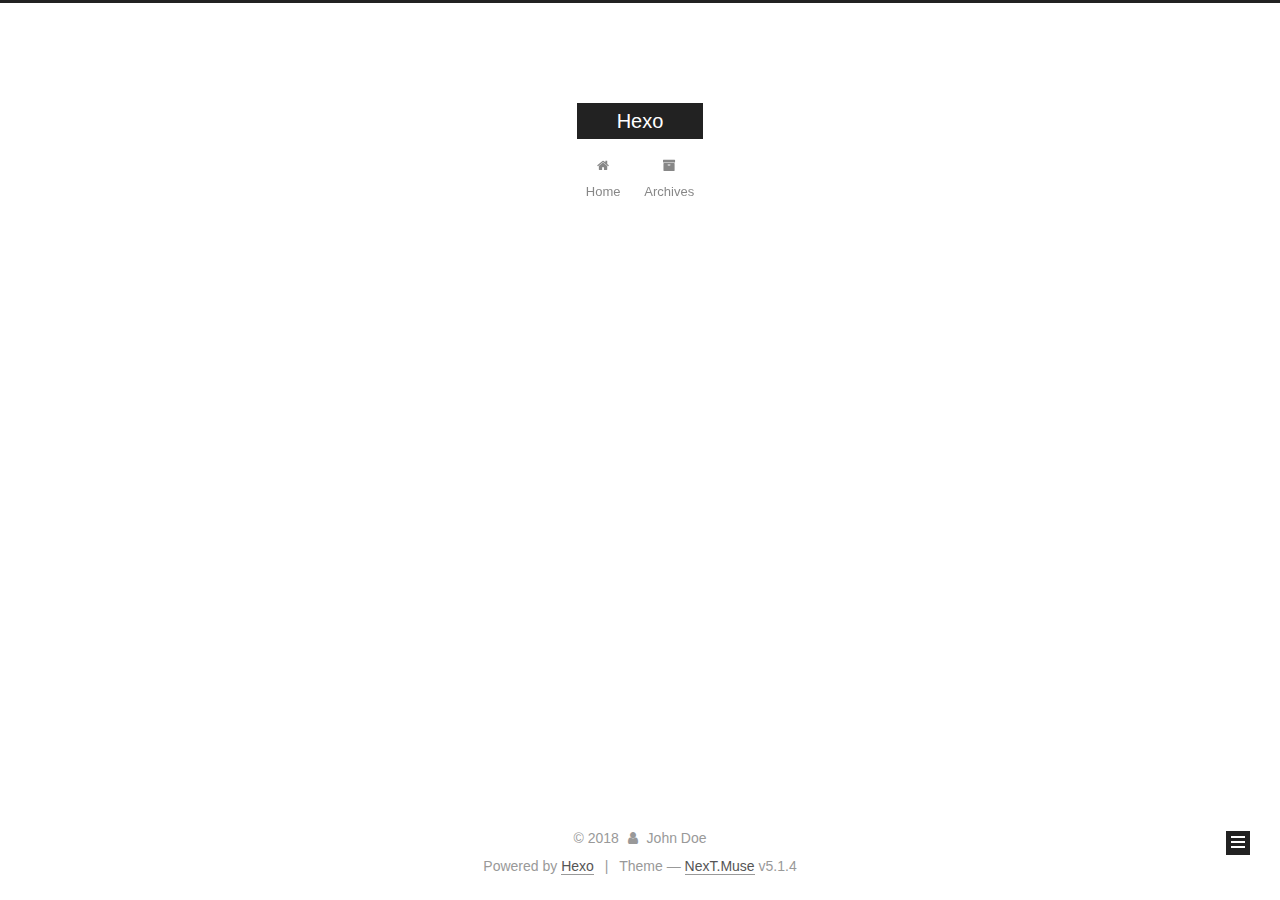
==== commit 5aa636fc: "Site updated: 2018-12-03 18:29:53" ====
--- a/archives/index.html
+++ b/archives/index.html
@@ -227,7 +227,7 @@
         
           
         
-        Um..! 1 post. Keep on posting.
+        Um..! 3 posts in total. Keep on posting.
       </span>
 
       
@@ -241,6 +241,76 @@
           <div class="collection-title">
             <h1 class="archive-year" id="archive-year-2018">2018</h1>
           </div>
+        
+        
+
+        
+
+  <article class="post post-type-normal" itemscope="" itemtype="http://schema.org/Article">
+    <header class="post-header">
+
+      <h2 class="post-title">
+        
+            <a class="post-title-link" href="/2018/12/03/Hexo的搭建/" itemprop="url">
+              
+                <span itemprop="name">Untitled</span>
+              
+            </a>
+        
+      </h2>
+
+      <div class="post-meta">
+        <time class="post-time" itemprop="dateCreated" datetime="2018-12-03T18:29:31+08:00" content="2018-12-03">
+          12-03
+        </time>
+      </div>
+
+    </header>
+  </article>
+
+
+
+      
+
+        
+        
+        
+
+        
+        
+
+        
+
+  <article class="post post-type-normal" itemscope="" itemtype="http://schema.org/Article">
+    <header class="post-header">
+
+      <h2 class="post-title">
+        
+            <a class="post-title-link" href="/2018/12/03/我的第一排难文章/" itemprop="url">
+              
+                <span itemprop="name">我的第一排难文章</span>
+              
+            </a>
+        
+      </h2>
+
+      <div class="post-meta">
+        <time class="post-time" itemprop="dateCreated" datetime="2018-12-03T18:27:03+08:00" content="2018-12-03">
+          12-03
+        </time>
+      </div>
+
+    </header>
+  </article>
+
+
+
+      
+
+        
+        
+        
+
         
         
 
@@ -323,7 +393,7 @@
               
                 <a href="/archives/">
               
-                  <span class="site-state-item-count">1</span>
+                  <span class="site-state-item-count">3</span>
                   <span class="site-state-item-name">posts</span>
                 </a>
               </div>
--- a/css/main.css
+++ b/css/main.css
@@ -1822,7 +1822,7 @@
   width: 4px;
   height: 4px;
   border-radius: 50%;
-  background: #6317d1;
+  background: #423c6c;
 }
 .links-of-blogroll {
   font-size: 13px;
